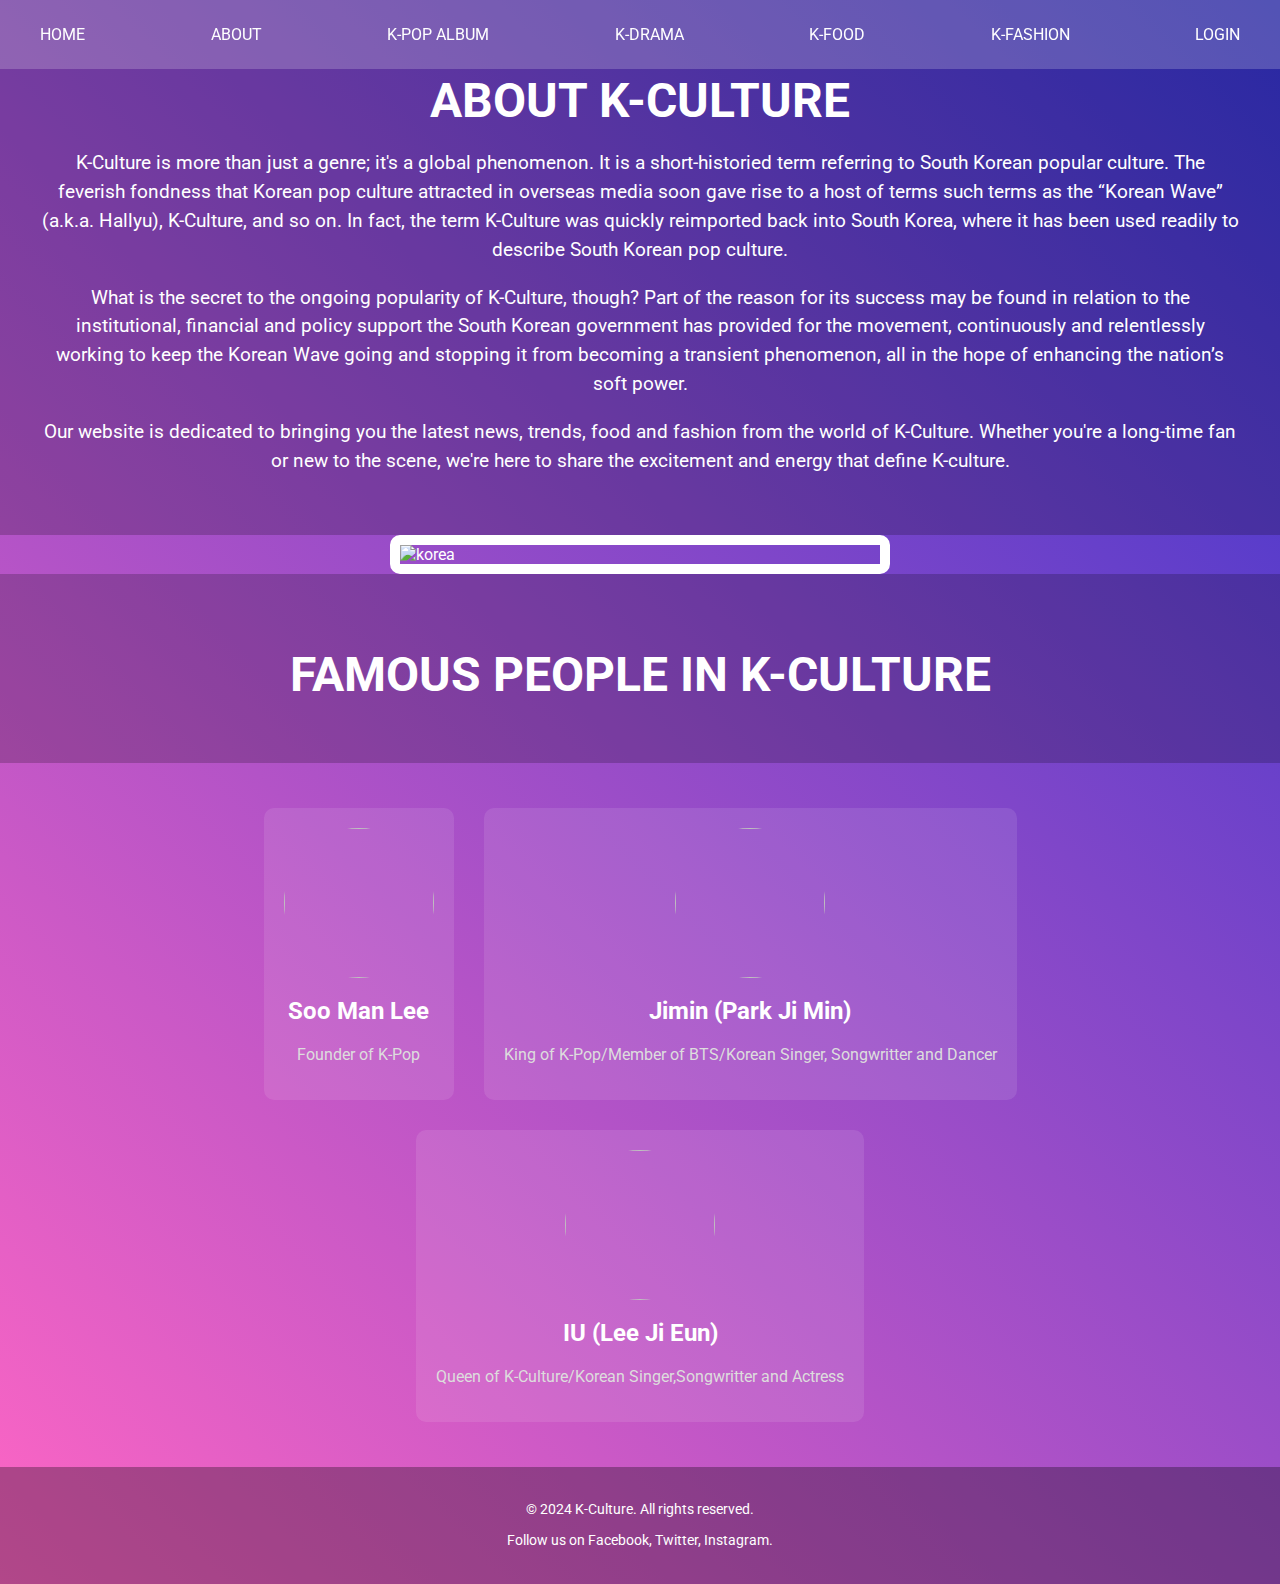
==== about.html @ 8d84f706 "Add files via upload" ====
<!DOCTYPE html>
<html lang="en">
<head>
    <meta charset="UTF-8">
    <title>About K-Culture</title>
    <link rel="stylesheet" href="https://fonts.googleapis.com/css2?family=Roboto:wght@400;700&display=swap">
    <style>
        *{box-sizing: border-box}
        body {
            margin: 0;
            padding: 0;
            font-family: 'Roboto', sans-serif;
            background: linear-gradient(45deg, #ff66c4, #3333cc);
            color: white;
        }

        /* Navbar */
        .navbar {
            display: flex;
            justify-content: space-between;
            align-items: center;
            padding: 15px 30px;
            background: rgba(255, 255, 255, 0.2);
            position: fixed;
            top: 0;
            width: 100%;
            z-index: 1000;
            text-transform: uppercase;
        }

        .navbar a {
            text-decoration: none;
            color: white;
            padding: 10px;
            transition: color 0.3s;
        }

        .navbar a:hover {
            color: #ff66c4;
        }

        /* About Section */
        .about {
            padding-top: 80px; /* Account for fixed navbar */
            text-align: center;
            padding: 40px;
            background: rgba(0, 0, 0, 0.2);
        }

        .about h1 {
            font-size: 3em;
            margin-bottom: 20px;
            text-transform: uppercase;
        }

        .about p {
            font-size: 1.2em;
            line-height: 1.5;
        }

        /* Team Section */
        .team {
            padding: 30px;
            display: flex;
            justify-content: center;
            flex-wrap: wrap;
        }

        .team-member {
            background: rgba(255, 255, 255, 0.1);
            border-radius: 10px;
            padding: 20px;
            text-align: center;
            margin: 15px;
            transition: transform 0.3s;
        }

        .team-member:hover {
            transform: scale(1.05);
        }

        .team-member img {
            width: 150px;
            height: 150px;
            border-radius: 50%;
        }

        .team-member h2 {
            font-size: 1.5em;
            margin-top: 15px;
        }

        .team-member p {
            font-size: 1em;
            color: #ddd;
        }

        /* Footer */
        .footer {
            background: rgba(0, 0, 0, 0.3);
            padding: 20px;
            text-align: center;
        }

        .footer p {
            font-size: 0.9em;
        }

        .footer a {
            text-decoration: none;
            color: white;
            transition: color 0.3s;
        }

        .footer a:hover {
            color: #ff66c4;
        }
        
       .korea {
           padding: 0px 0; 
           width: 500px;
           display: block;
           margin: auto;
           border: 10px solid white;
           border-radius: 10px;
    }
    </style>
</head>
<body>
    <!-- Navbar -->
    <div class="navbar">
        <a href="index.html">Home</a>
        <a href="about.html">About</a>
        <a href="kpop%20album.html">K-Pop Album</a>
        <a href="k-drama.html">K-Drama</a>
        <a href="k-food.html">K-Food</a>
        <a href="kfashion.html">K-Fashion</a>
        <a href="login.html">Login</a>
    </div>

    <!-- About Section -->
    <div class="about">
        <h1>About K-Culture</h1>
        <p>
            K-Culture is more than just a genre; it's a global phenomenon. It is a short-historied term referring to South Korean popular culture.
                
                The feverish fondness that Korean pop culture attracted in overseas media soon gave rise to a host of terms such terms as the “Korean Wave” (a.k.a. Hallyu), K-Culture, and so on. In fact, the term K-Culture was quickly reimported back into South Korea, where it has been used readily to describe South Korean pop culture.
        </p>
        <p>
            What is the secret to the ongoing popularity of K-Culture, though? Part of the reason for its success may be found in relation to the institutional, financial and policy support the South Korean government has provided for the movement, continuously and relentlessly working to keep the Korean Wave going and stopping it from becoming a transient phenomenon, all in the hope of enhancing the nation’s soft power.
        </p>
        <p>
            Our website is dedicated to bringing you the latest news, trends, food and fashion from the world of K-Culture. Whether you're a long-time fan or new to the scene, we're here to share the excitement and energy that define K-culture.
        </p>
    </div>
    <img class="korea" alt="korea" src="image/south-korea-pinwheel-flags.jpg">

    <!-- Team Section -->
    <div class="about">
           <h1>Famous people in K-Culture</h1>
    </div>
    <div class="team">
        <div class="team-member">
            <img src="image/lee%20soo%20man.jpg">
            <h2>Soo Man Lee</h2>
            <p>Founder of K-Pop</p>
        </div>
        
        <div class="team-member">
            <img src="image/jimin.webp">
            <h2>Jimin (Park Ji Min)</h2>
            <p>King of K-Pop/Member of BTS/Korean Singer, Songwritter and Dancer</p>
        </div>
        
        <div class="team-member">
            <img src="image/iu.jpeg">
            <h2>IU (Lee Ji Eun)</h2>
            <p>Queen of K-Culture/Korean Singer,Songwritter and Actress</p>
        </div>
    </div>

    <!-- Footer -->
    <div class="footer">
        <p>© 2024 K-Culture. All rights reserved.</p>
        <p>
            Follow us on 
            <a href="#">Facebook</a>, 
            <a href="#">Twitter</a>, 
            <a href="#">Instagram</a>.
        </p>
    </div>
</body>
</html>
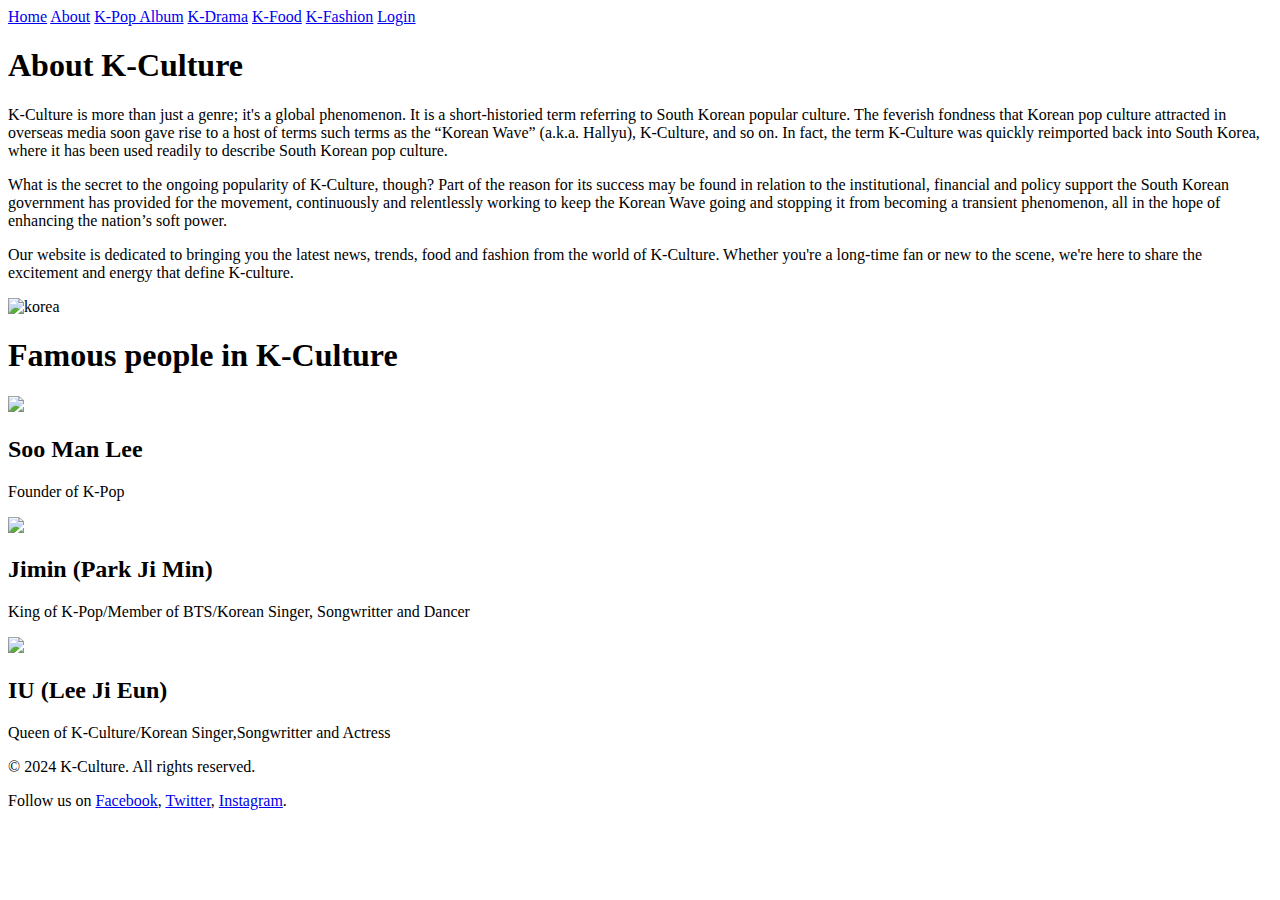
==== commit f3f96682: "Add files via upload" ====
--- a/about.html
+++ b/about.html
@@ -4,128 +4,9 @@
     <meta charset="UTF-8">
     <title>About K-Culture</title>
     <link rel="stylesheet" href="https://fonts.googleapis.com/css2?family=Roboto:wght@400;700&display=swap">
-    <style>
-        *{box-sizing: border-box}
-        body {
-            margin: 0;
-            padding: 0;
-            font-family: 'Roboto', sans-serif;
-            background: linear-gradient(45deg, #ff66c4, #3333cc);
-            color: white;
-        }
+    <link rel="stylesheet" href="css/about.css">
 
-        /* Navbar */
-        .navbar {
-            display: flex;
-            justify-content: space-between;
-            align-items: center;
-            padding: 15px 30px;
-            background: rgba(255, 255, 255, 0.2);
-            position: fixed;
-            top: 0;
-            width: 100%;
-            z-index: 1000;
-            text-transform: uppercase;
-        }
-
-        .navbar a {
-            text-decoration: none;
-            color: white;
-            padding: 10px;
-            transition: color 0.3s;
-        }
-
-        .navbar a:hover {
-            color: #ff66c4;
-        }
-
-        /* About Section */
-        .about {
-            padding-top: 80px; /* Account for fixed navbar */
-            text-align: center;
-            padding: 40px;
-            background: rgba(0, 0, 0, 0.2);
-        }
-
-        .about h1 {
-            font-size: 3em;
-            margin-bottom: 20px;
-            text-transform: uppercase;
-        }
-
-        .about p {
-            font-size: 1.2em;
-            line-height: 1.5;
-        }
-
-        /* Team Section */
-        .team {
-            padding: 30px;
-            display: flex;
-            justify-content: center;
-            flex-wrap: wrap;
-        }
-
-        .team-member {
-            background: rgba(255, 255, 255, 0.1);
-            border-radius: 10px;
-            padding: 20px;
-            text-align: center;
-            margin: 15px;
-            transition: transform 0.3s;
-        }
-
-        .team-member:hover {
-            transform: scale(1.05);
-        }
-
-        .team-member img {
-            width: 150px;
-            height: 150px;
-            border-radius: 50%;
-        }
-
-        .team-member h2 {
-            font-size: 1.5em;
-            margin-top: 15px;
-        }
-
-        .team-member p {
-            font-size: 1em;
-            color: #ddd;
-        }
-
-        /* Footer */
-        .footer {
-            background: rgba(0, 0, 0, 0.3);
-            padding: 20px;
-            text-align: center;
-        }
-
-        .footer p {
-            font-size: 0.9em;
-        }
-
-        .footer a {
-            text-decoration: none;
-            color: white;
-            transition: color 0.3s;
-        }
-
-        .footer a:hover {
-            color: #ff66c4;
-        }
-        
-       .korea {
-           padding: 0px 0; 
-           width: 500px;
-           display: block;
-           margin: auto;
-           border: 10px solid white;
-           border-radius: 10px;
-    }
-    </style>
-</head>
+</head>  
 <body>
     <!-- Navbar -->
     <div class="navbar">
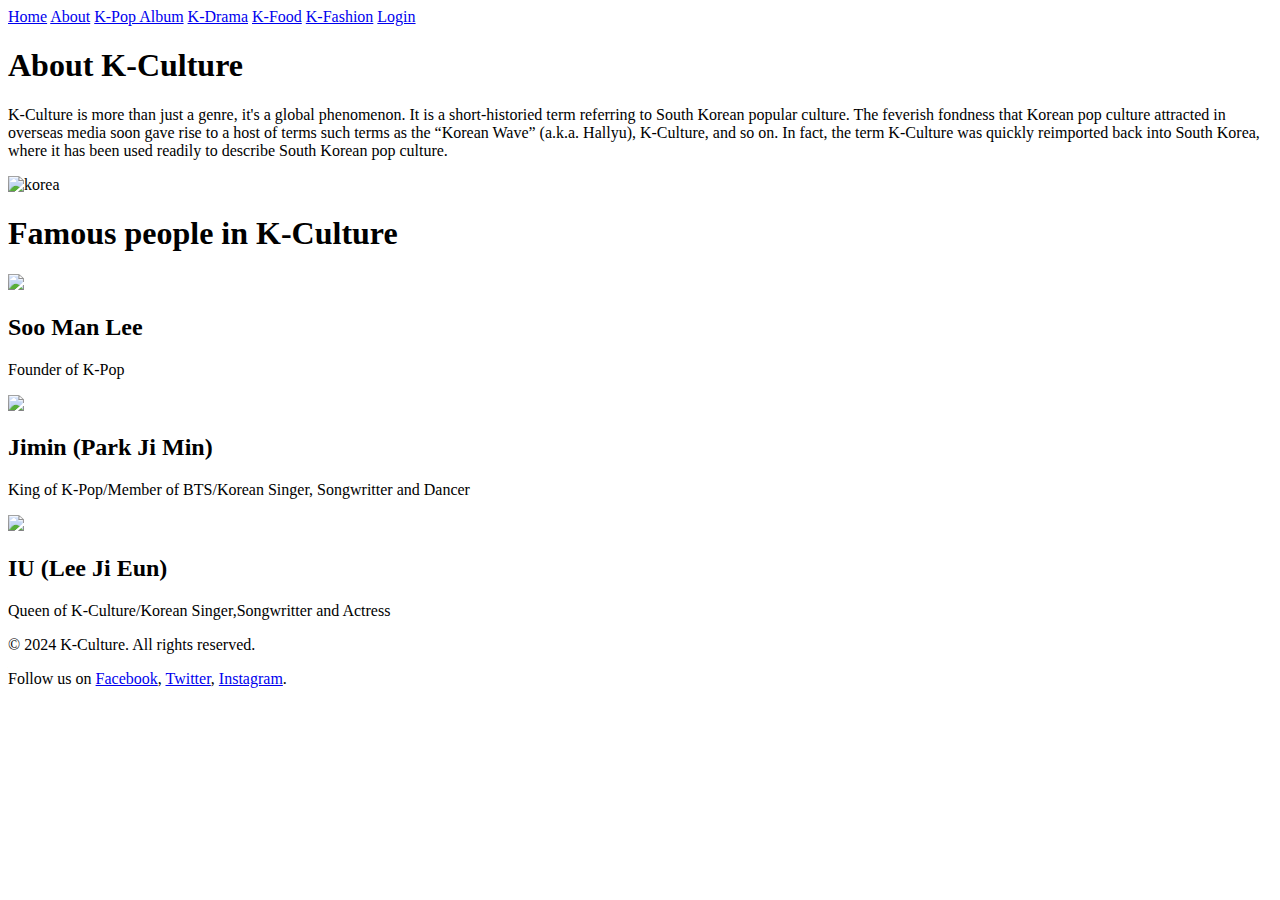
==== commit 51104d76: "Add files via upload" ====
--- a/about.html
+++ b/about.html
@@ -23,15 +23,9 @@
     <div class="about">
         <h1>About K-Culture</h1>
         <p>
-            K-Culture is more than just a genre; it's a global phenomenon. It is a short-historied term referring to South Korean popular culture.
+            K-Culture is more than just a genre, it's a global phenomenon. It is a short-historied term referring to South Korean popular culture.
                 
                 The feverish fondness that Korean pop culture attracted in overseas media soon gave rise to a host of terms such terms as the “Korean Wave” (a.k.a. Hallyu), K-Culture, and so on. In fact, the term K-Culture was quickly reimported back into South Korea, where it has been used readily to describe South Korean pop culture.
-        </p>
-        <p>
-            What is the secret to the ongoing popularity of K-Culture, though? Part of the reason for its success may be found in relation to the institutional, financial and policy support the South Korean government has provided for the movement, continuously and relentlessly working to keep the Korean Wave going and stopping it from becoming a transient phenomenon, all in the hope of enhancing the nation’s soft power.
-        </p>
-        <p>
-            Our website is dedicated to bringing you the latest news, trends, food and fashion from the world of K-Culture. Whether you're a long-time fan or new to the scene, we're here to share the excitement and energy that define K-culture.
         </p>
     </div>
     <img class="korea" alt="korea" src="image/south-korea-pinwheel-flags.jpg">
